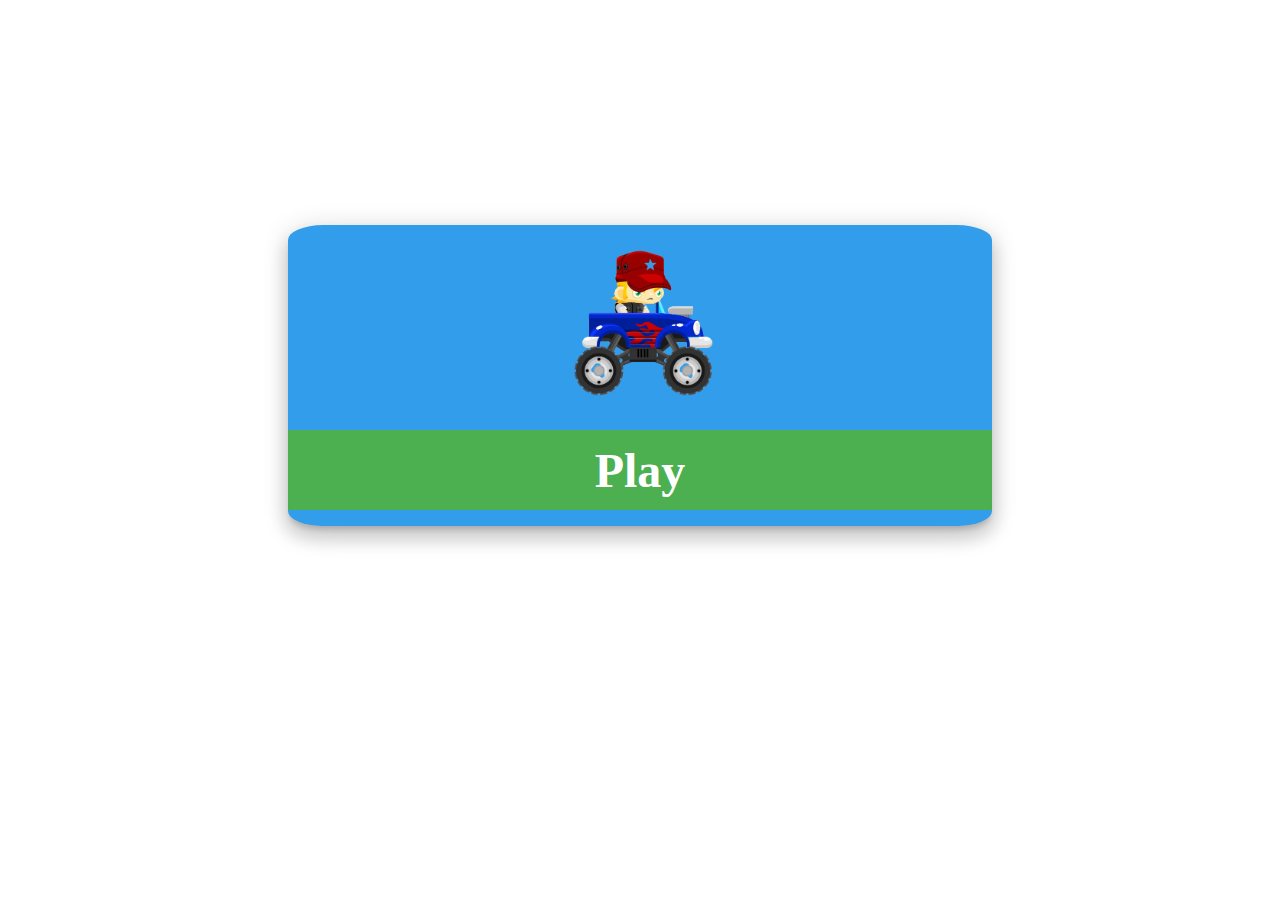
==== Frontend/index.html @ 17914f37 "Renamed folder" ====
<!DOCTYPE html>
<html>
<head>
<title>Hill Climb Racing</title>
<link rel="stylesheet" type="text/css" href="style.css">
</head>
<body>
	<div class="modal">
		<h1 class=""><title>Hill Climb Racing</title>
		</h1>
		<img src="img/Cars/car.png" class="modal-content" onclick="game.start()">
		<div class="options" onclick="game.start()">
			<div class="option-content">
				<h4 class="option-name" >Play</h4>
			</div>
		</div>
	</div>
		<canvas id="canvas"></canvas>
	<script type="text/javascript" src="js/main.js" ></script>
</body>
</html>
---- Frontend/style.css ----
* {

	margin: 0;
	padding: 0;
	box-sizing: border-box;
	font-family: dashboard;
	transition:all 0.3s ease-in-out;
	user-select: none;
}

::-webkit-scrollbar {
	display: none;
}

.modal {

box-shadow: 0 12px 19px 1.5px rgba(0, 0, 0, 0.14), 0 4.5px 23px 4px rgba(0, 0, 0, 0.12), 0 5.5px 7.5px -3.5px rgba(0, 0, 0, 0.2);
position: fixed;
left: 0;right: 0;
top: 25vh;
background-color: #319deb;
max-height: 70%;
width: 55%;
margin: auto;
overflow-y: auto;
border-radius: 5%;
will-change: top, opacity;
z-index: 2;

}

.modal:hover {
outline: none;
box-shadow: 0 24px 38px 3px rgba(0, 0, 0, 0.14), 0 9px 46px 8px rgba(0, 0, 0, 0.12), 0 11px 15px -7px rgba(0, 0, 0, 0.2);

}

.modal h1{

margin-top: 0;
font-size: 1.5rem;
text-align: center;
}

.modal .modal-content {

padding: 24px;
width: 15rem;
display: flex;
margin: auto;

}

.modal:hover >.modal-content{

transform: rotate(-20deg);

}

.options {

display: absolute;
grid-template-columns: 200px 200px 200px;
grid-column-gap: 10px;
padding-bottom: 1rem;
justify-content: center;
will-change: bottom, opacity;

}

.option-content {

transition:padding-bottom 0.3s ease-in-out;
height: 0;
padding: 40px 70px;
background-color: #4caf50;
display: flex;
justify-content: center;
align-items:center;

}

.option-name {

color:#fff;
font-size: 3rem;

}
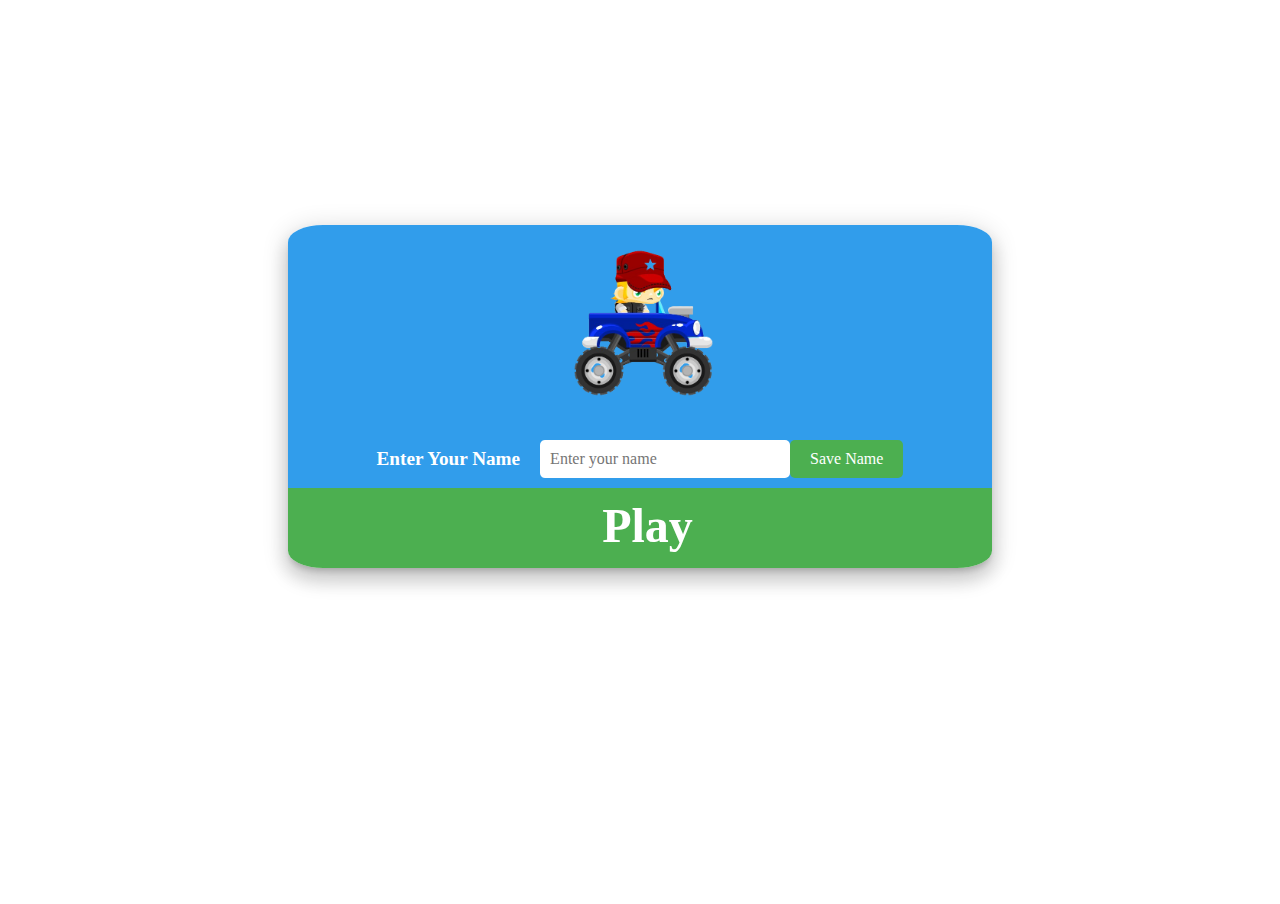
==== commit 3f9576ad: "changes for backend" ====
--- a/Frontend/index.html
+++ b/Frontend/index.html
@@ -8,11 +8,17 @@
 	<div class="modal">
 		<h1 class=""><title>Hill Climb Racing</title>
 		</h1>
-		<img src="img/Cars/car.png" class="modal-content" onclick="game.start()">
-		<div class="options" onclick="game.start()">
+		<img src="img/Cars/car.png" class="modal-content" onclick="{}">
+		<div class="name-container">
+			<h4 id="saveName" class="option-name">Enter Your Name</h4>
+			<input type="text" id="playerNameInput" placeholder="Enter your name" />
+			<button id="saveNameButton" class="save-button" onclick="registerPlayer()">Save Name</button>
+		</div>
 			<div class="option-content">
+			<div class="options" onclick="game.start()">
 				<h4 class="option-name" >Play</h4>
 			</div>
+		</div>
 		</div>
 	</div>
 		<canvas id="canvas"></canvas>
--- a/Frontend/style.css
+++ b/Frontend/style.css
@@ -62,7 +62,7 @@
 display: absolute;
 grid-template-columns: 200px 200px 200px;
 grid-column-gap: 10px;
-padding-bottom: 1rem;
+padding-bottom: 10rem;
 justify-content: center;
 will-change: bottom, opacity;
 
@@ -72,11 +72,11 @@
 
 transition:padding-bottom 0.3s ease-in-out;
 height: 0;
-padding: 40px 70px;
+padding: 10px 55px 70px 70px;
 background-color: #4caf50;
 display: flex;
 justify-content: center;
-align-items:center;
+
 
 }
 
@@ -87,3 +87,39 @@
 
 }
 
+.name-container {
+    display: flex;
+    justify-content: center;
+    align-items: center;
+    margin-top: 10px;
+	margin-bottom: 10px;
+}
+
+.name-container h4 {
+    margin-right: 10px;
+    font-size: 1.2rem;
+    color: white;
+}
+
+#playerNameInput {
+    padding: 10px;
+    font-size: 1rem;
+    border-radius: 5px;
+    border: none;
+    width: 250px;
+	margin-left: 10px;
+} 
+.save-button {
+    background-color: #4CAF50; /* Green background */
+    color: white; /* White text */
+    padding: 10px 20px; /* Add padding */
+    border: none; /* Remove borders */
+    border-radius: 5px; /* Round the corners */
+    cursor: pointer; /* Change cursor to pointer on hover */
+    font-size: 16px; /* Set font size */
+}
+
+.save-button:hover {
+    background-color: #45a049; /* Darker green on hover */
+}
+
